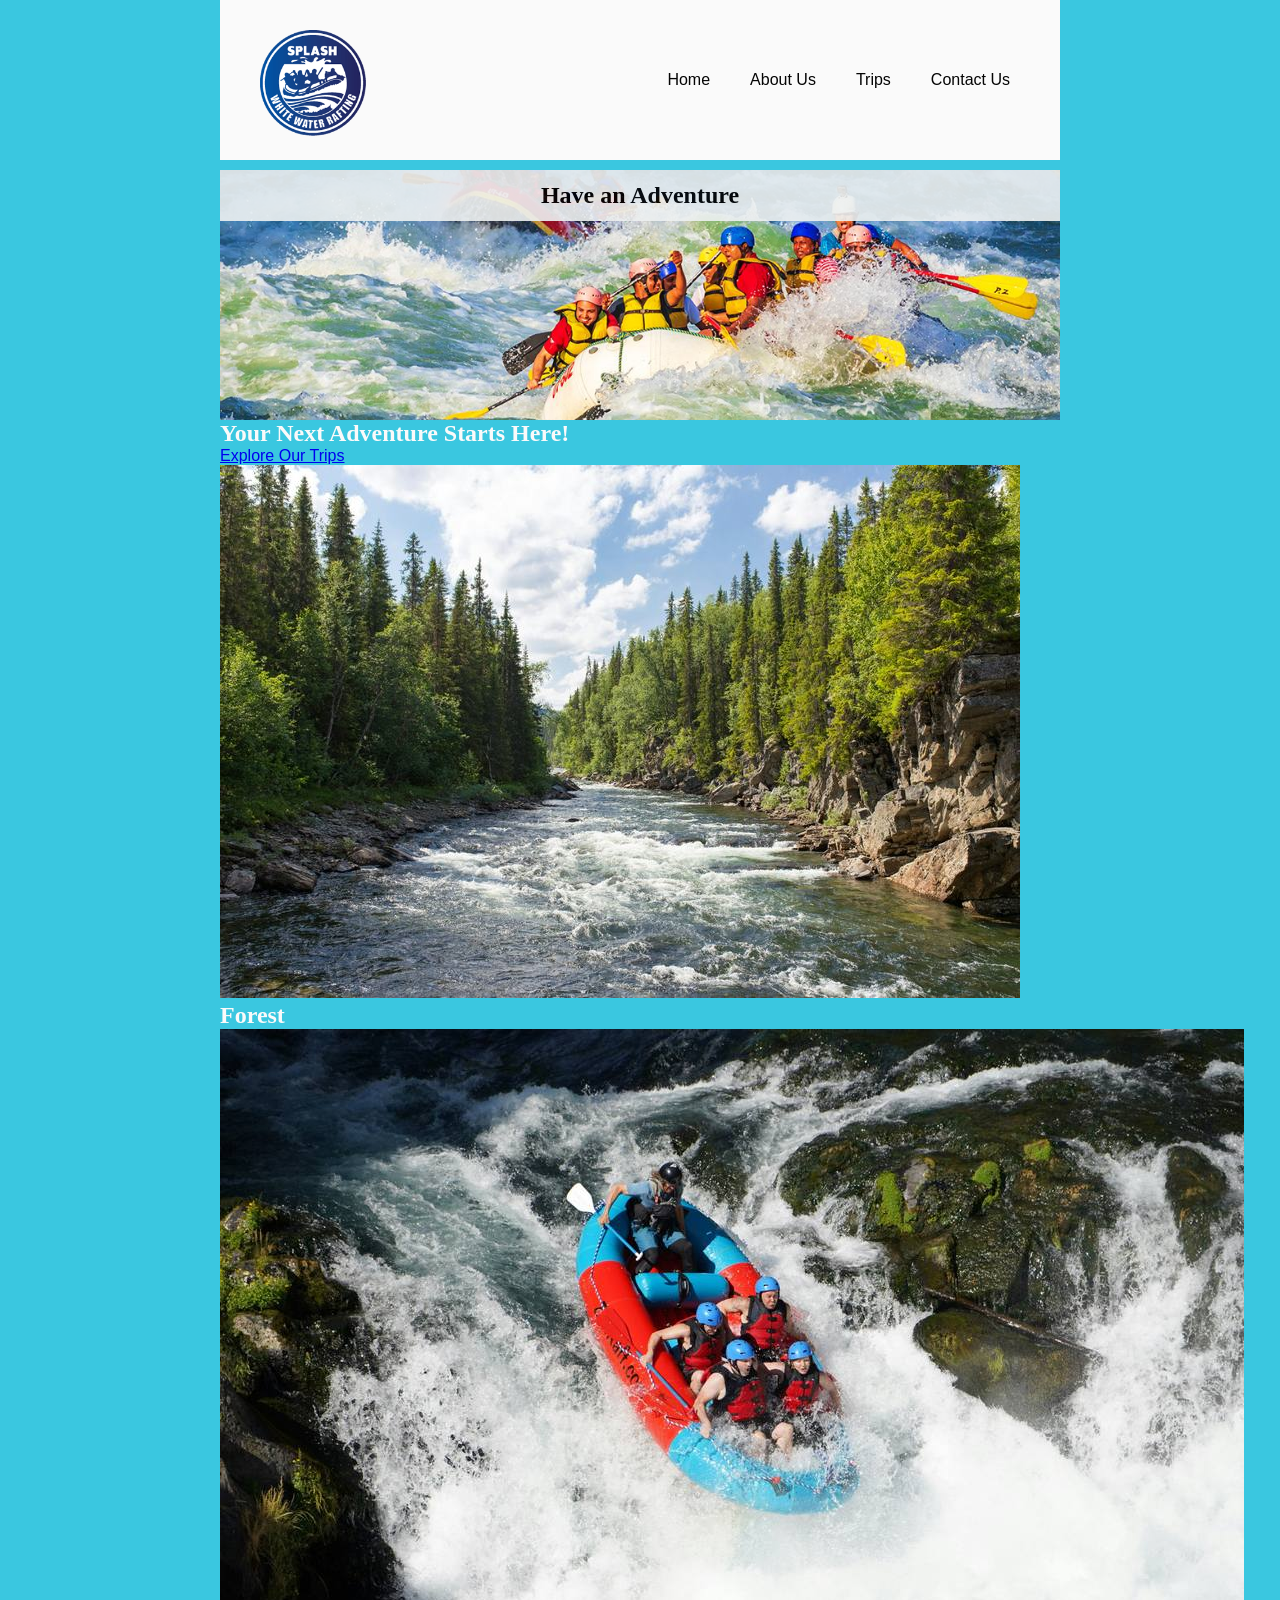
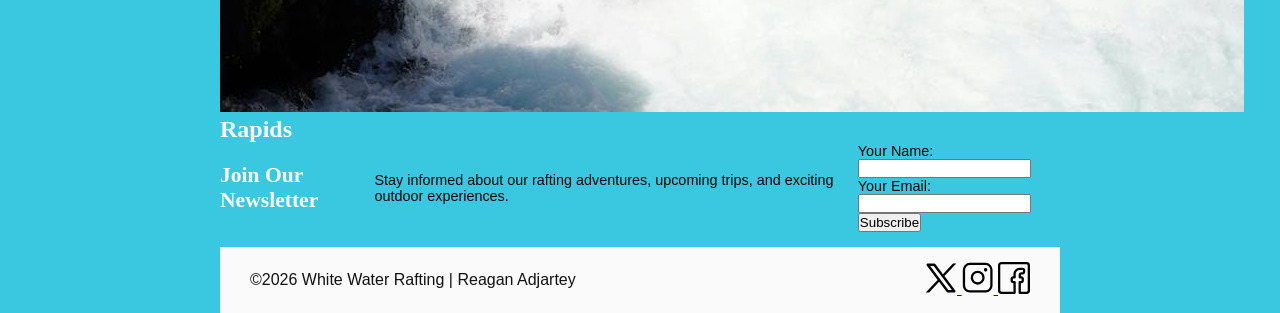
==== wwr/index.html @ b1b7e699 "Home and Trips Pages" ====
<!DOCTYPE html>

<html lang="en">

<head>
    <meta charset="UTF-8">
    <meta name="viewport" content="width=device-width, initial-scale=1.0">
    <meta name="description"
      content="Discover exciting white water rafting adventures, explore nature, and find your next outdoor adventure with us.">
    <meta name="author" content="Reagan Adjartey">
    <title>Home Page | White Water Rafting</title>
    <link rel="stylesheet" href="styles/rafting.css">
</head>

<body>
    <header>
        <img src="images/profile.png" alt="White Water Rafting Logo">


        <nav>
            <a href="index.html">Home</a>
            <a href="about.html">About Us</a>
            <a href="trips.html">Trips</a>
            <a href="contact.html">Contact Us</a>
        </nav>
    </header>

    <main>

        <section class="hero">
            <img src="images/hero_image_2.jpg"
              alt="Adventurers enjoying a white water rafting trip">

            <h1>Have an Adventure</h1>
        </section>

        <section class="home-cta">
            <h2>Your Next Adventure Starts Here!</h2>
            <a href="trips.html" class="cta-button">Explore Our Trips</a>
        </section>

        <section class="home-grid">

            <div class="home-card">
                <img src="images/forest_river.jpg" alt="Beautiful forest surrounding a river">
                <h2>Forest</h2>

                <div class="home-card">
                    <img src="images/rafting_rapids.jpg"
                      alt="White water rafting through exciting river rapids">
                    <h2>Rapids</h2>

                </div>

        </section>

        <section class="newsletter">
            <h2>Join Our Newsletter</h2>

            <p>
                Stay informed about our rafting adventures, upcoming trips,
                and exciting outdoor experiences.
            </p>

            <form action="#" method="get">
                <div class="newsletter-field">
                    <label for="newsletter-name">Your Name:</label>
                    <input type="text" id="newsletter-name" name="name" required>
                </div>

                <div class="newsletter-field">
                    <label for="newsletter-email">Your Email:</label>
                    <input type="email" id="newsletter-email" name="email" required>
                </div>

                <button type="submit">Subscribe</button>
            </form>
        </section>

    </main>

    <footer>
        <p>©2026 White Water Rafting | Reagan Adjartey</p>

        <nav class="socialmedia">
            <a href="https://twitter.com">
                <img src="images/twitter.svg" alt="Twitter Icon">
            </a>

            <a href="https://instagram.com">
                <img src="images/instagram.svg" alt="Instagram Icon">
            </a>

            <a href="https://facebook.com">
                <img src="images/facebook.svg" alt="Facebook Icon">
            </a>
        </nav>
    </footer>


</body>

</html>
---- wwr/styles/rafting.css ----
:root {
    --primary-color: #fafafa;
    --accent1-color: #070707;
    --accent2-color: #e9c46a;

    --heading-font: "Times New Roman", "Georgia", serif;
    --body-font: Arial, Helvetica, sans-serif;
}

/* ==============================
   RESET
   ============================== */

* {
    margin: 0;
    padding: 0;
    box-sizing: border-box;
}

/* ==============================
   BODY
   ============================== */

body {
    font-family: var(--body-font);
    color: var(--accent1-color);
    background-color: rgb(58, 199, 224);
}

/* ==============================
   PAGE WIDTH
   ============================== */

header,
main,
footer {
    width: 840px;
    margin: 0 auto;
}

/* ==============================
   HEADER
   ============================== */

header {
    display: grid;
    grid-template-columns: 150px 1fr;
    align-items: center;

    background-color: var(--primary-color);

    padding: 20px 30px;
}

header > img {
    width: 120px;
    height: auto;
}

/* ==============================
   NAVIGATION
   ============================== */

header nav {
    display: flex;
    justify-content: flex-end;
    align-items: center;
}

header nav a {
    padding: 10px 20px;

    color: rgb(5, 5, 5);
    text-decoration: none;
}

header nav a:hover {
    background-color: var(--accent2-color);
    color: var(--accent1-color);
}

/* ==============================
   HEADINGS
   ============================== */

h1,
h2 {
    font-family: var(--heading-font);
    color: var(--primary-color);
}

/* ==============================
   HERO
   ============================== */

.hero {
    position: relative;
    margin-top: 10px;
}

.hero > img {
    display: block;
    width: 100%;
    height: 250px;
    object-fit: cover;
}

.hero h1 {
    position: absolute;
    top: 0;
    width: 100%;

    padding: 12px;

    text-align: center;

    background-color: rgb(238, 241, 241);
    color: #000;

    opacity: 0.9;
}

.hero article {
    position: absolute;

    left: 40px;
    right: 40px;
    bottom: 35px;

    min-height: 70px;

    padding: 15px;

    background-color: rgb(228, 219, 219);

    border: 1px solid #000000;
}

.hero article img {
    float: right;

    width: 60px;
    height: 60px;

    object-fit: cover;

    margin-left: 15px;
}

/* ==============================
   HISTORY
   ============================== */

.history {
    display: grid;

    grid-template-columns: 1fr 1fr 1fr;

    gap: 20px;

    align-items: center;
    max-width: 960px;
    margin: 40px auto;
    padding: 0 20px;
}

.history h2 {
    grid-column: 1 / span 3;

    text-align: center;
    font-size: 2rem;
    margin-bottom: 10px;
}

.history p {
    line-height: 1.6;
    margin: 0;
}

.history img {
    width: 100%;
    height: auto;
    display: block;
    object-fit: cover;
}

/* ==============================
   ADVENTURES
   ============================== */

.adventure {
    max-width: 960px;
    margin: 40px auto;
    padding: 0px 20px;
    text-align: center;
}

.adventure h2 {
    font-size: 2.2rem;
    margin-bottom: 15px;
}

.adventure-gallery {
    display: grid;
    grid-template-columns: repeat(5, 1fr);
    gap: 15px;
    max-width: 960px;
    margin: 20px auto;
}

.adventure-gallery figure {
    width: 100px;
    margin: 0;
    text-align: center;
}

.adventure-gallery img {
    width: 100%;
    height: 150px;
    object-fit: cover;
    border-radius: 5px;
}

.adventure-gallery figcaption {
    margin-top: 8px;
    font-size: 0.9rem;
    color: #070707;
}

/* ==============================
   FOOTER
   ============================== */

footer {
    display: flex;

    justify-content: space-between;
    align-items: center;

    margin-top: 15px;

    padding: 15px 30px;

    background-color: var(--primary-color);
    color: rgb(19, 18, 18);
}

footer p {
    margin: 0;
    padding: 0;
}

.socialmedia img {
    width: 32px;
    height: 32px;
    object-fit: contain;
}

.company-info {
    text-align: center;
    margin-bottom: 15px;
}

.company-info h2 {
    margin-bottom: 5px;
}

.company-info p {
    margin: 2px 0;
}

.contact-layout {
    display: grid;
    grid-template-columns: 1fr 1fr;
    gap: 35px;
    align-items: start;
    margin: 15px 0 20px;
}

.map iframe {
    width: 100%;
    height: 300px;
    border: 0;
}

.contact-form {
    display: grid;
    gap: 8px;
}

.form-row {
    display: grid;
    grid-template-columns: 65px 1fr;
    align-items: center;
    gap: 8px;
}

.form-row input,
.form-row textarea {
    padding: 6px;
    font-family: var(--body-font);
}

.form-row textarea {
    height: 80px;
    resize: vertical;
}

.contact-form fieldset {
    border: 0;
    padding: 0;
    margin: 0;
    display: grid;
    gap: 6px;
}

.contact-form legend {
    position: absolute;
    width: 1px;
    height: 1px;
    overflow: hidden;
}

.contact-form fieldset label {
    display: block;
}

.newsletter {
    display: flex;
    align-items: center;
    gap: 5px;
    font-size: 0.9rem;
}

.contact-form button {
    padding: 7px;
    cursor: pointer;
    font-weight: bold;
}

.employees {
    border: 1px solid #777;
    padding: 8px;
    margin-top: 15px;
}

.employees h2 {
    text-align: center;
    margin: 0 0 10px;
}

.employee-container {
    display: flex;
    justify-content: space-around;
    align-items: start;
}

.employee-container figure {
    text-align: center;
    margin: 0;
}

.employee-container img {
    width: 80px;
    height: 65px;
    object-fit: cover;
}

.employee-container figcaption {
    margin-top: 3px;
    font-size: 0.85rem;
}
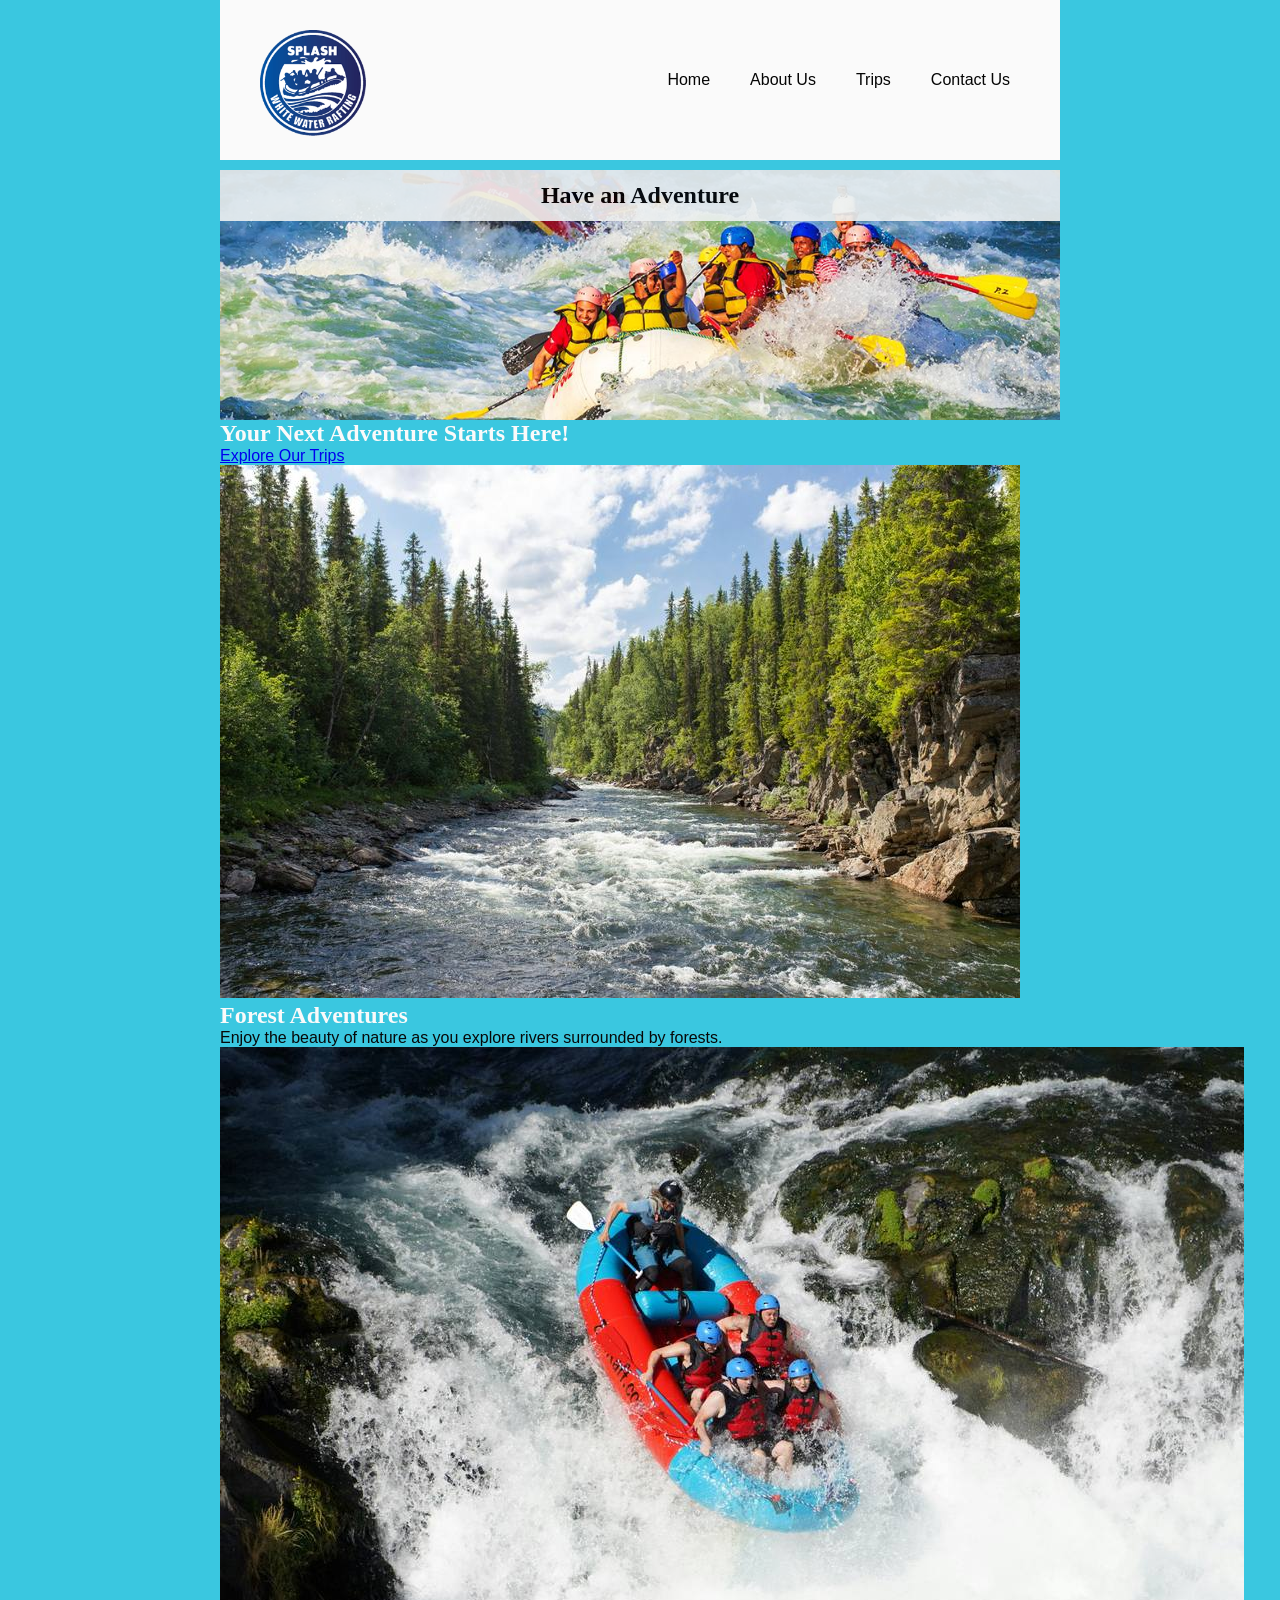
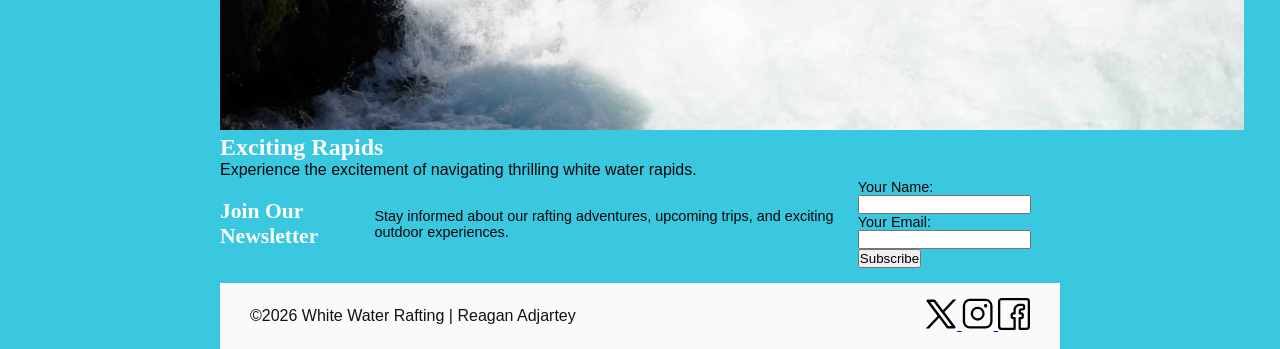
==== commit 2e302196: "Home and Trips Page" ====
--- a/wwr/index.html
+++ b/wwr/index.html
@@ -34,6 +34,7 @@
             <h1>Have an Adventure</h1>
         </section>
 
+
         <section class="home-cta">
             <h2>Your Next Adventure Starts Here!</h2>
             <a href="trips.html" class="cta-button">Explore Our Trips</a>
@@ -43,16 +44,19 @@
 
             <div class="home-card">
                 <img src="images/forest_river.jpg" alt="Beautiful forest surrounding a river">
-                <h2>Forest</h2>
+                <h2>Forest Adventures</h2>
+                <p>Enjoy the beauty of nature as you explore rivers surrounded by forests.</p>
+            </div>
 
-                <div class="home-card">
-                    <img src="images/rafting_rapids.jpg"
-                      alt="White water rafting through exciting river rapids">
-                    <h2>Rapids</h2>
-
-                </div>
+            <div class="home-card">
+                <img src="images/rafting_rapids.jpg"
+                  alt="White water rafting through exciting river rapids">
+                <h2>Exciting Rapids</h2>
+                <p>Experience the excitement of navigating thrilling white water rapids.</p>
+            </div>
 
         </section>
+
 
         <section class="newsletter">
             <h2>Join Our Newsletter</h2>
